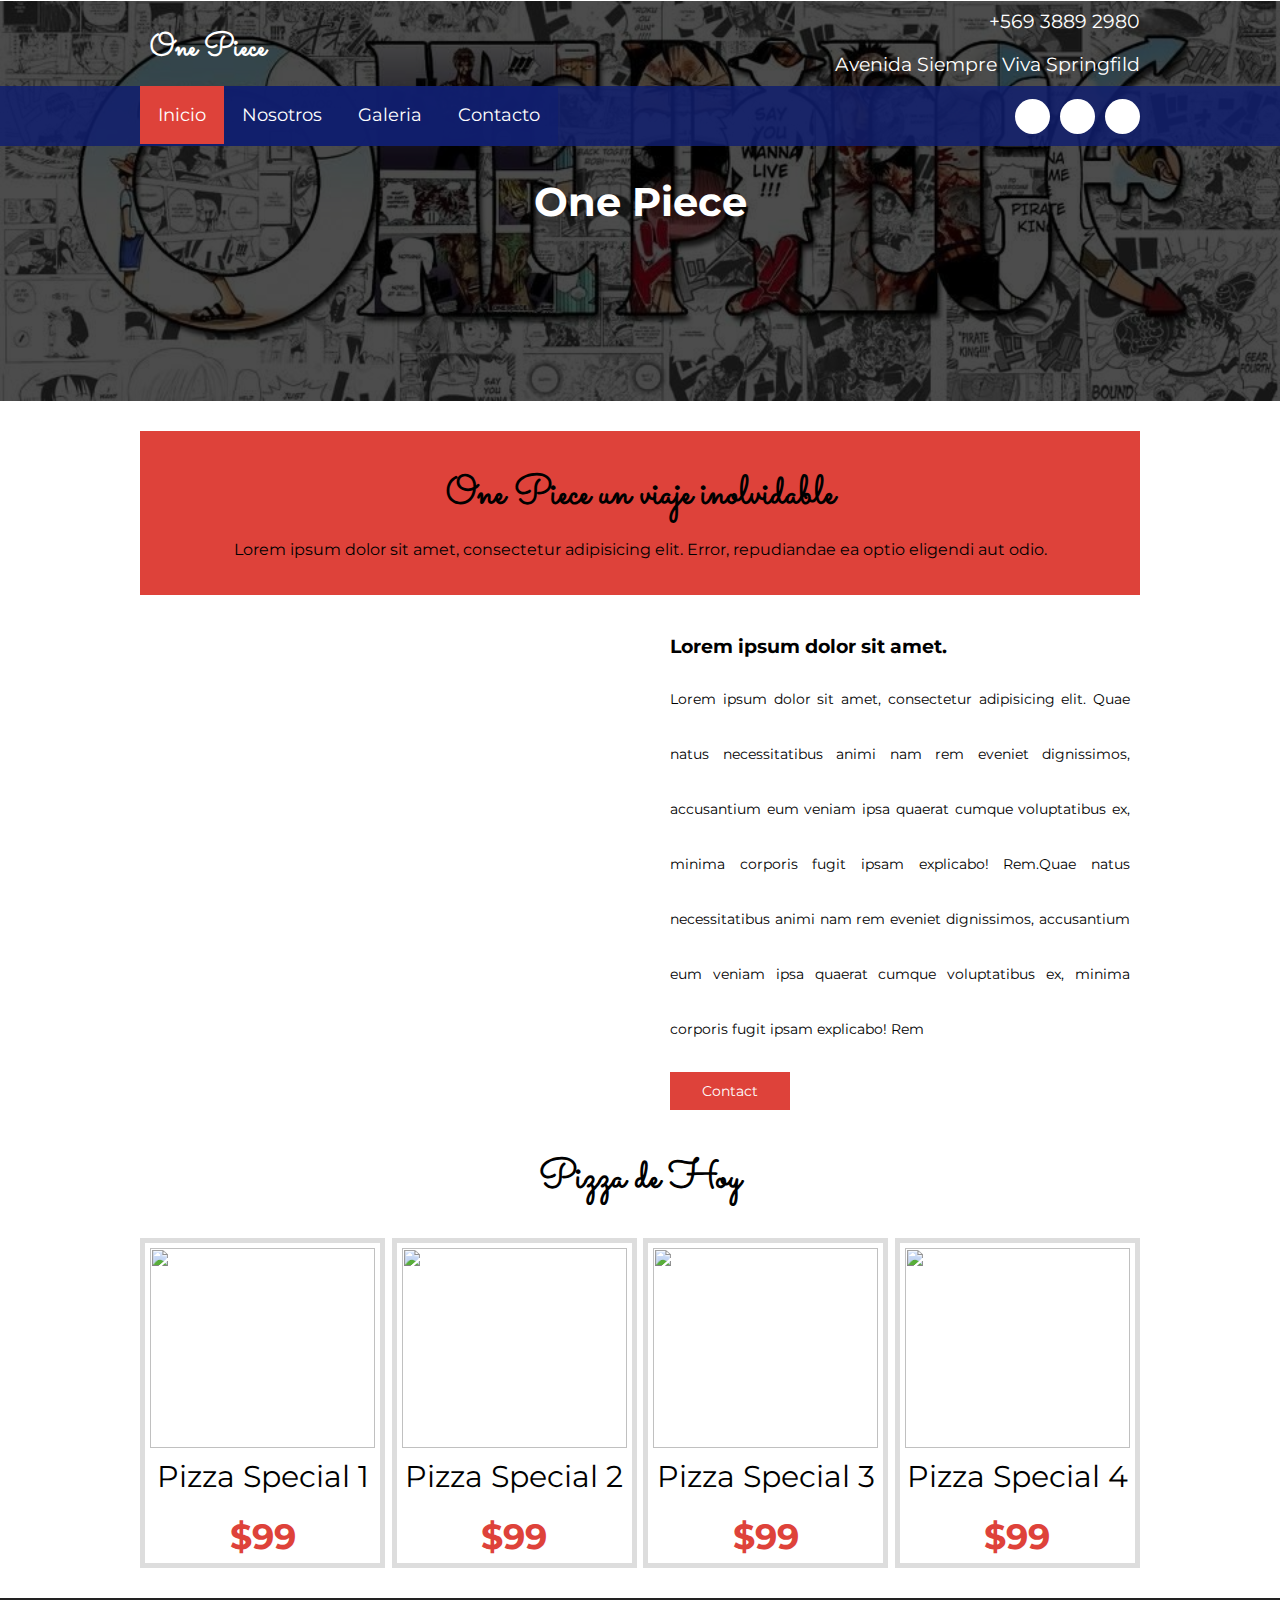
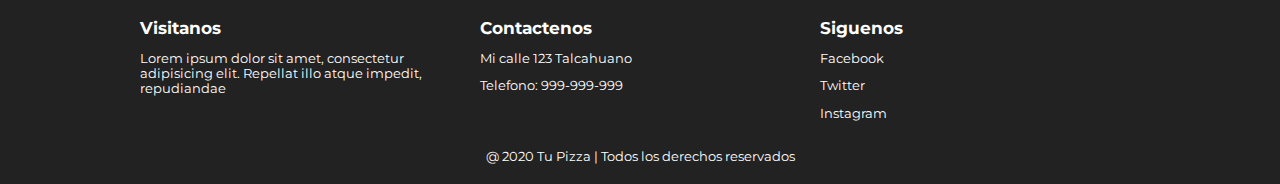
==== index.html @ b3ace7e4 "Cambios parciales en index" ====
<!DOCTYPE html>
<html lang="es">
<head>
    <meta charset="UTF-8">
    <title>Home</title>
    <meta name="viewport" content="width=device-width, user-scalable=yes, initial-scale=1.0, maximum-scale=2.0, minimum-scale=1.0">
    <link rel="stylesheet" href="css/estilo.css">
    <link href="https://file.myfontastic.com/3j45yvRpaWhzeStdASehh9/icons.css" rel="stylesheet">
</head>
<body>
    <header class="main-header">
        <div class="container container--flex">
            <div class="logo-container column column--50">
                <h1 class="logo">One Piece</h1>
            </div>
            <div class="main-header__contactInfo column column--50">
                <p class="main-header__contactInfo__phone">
                    <span class="icon-phone">+569 3889 2980
                    </span>
                </p>
                <p class="main-header__contactInfo__addres">
                    <span class="icon-location">Avenida Siempre Viva Springfild</span>
                </p>
                
            </div>
        </div>
    </header>
    <nav class="main_nav">
        <div class="container container--flex">
            <span class="icon-menu" id="btnmenu"></span>
            <ul class="menu" id="menu">
                <li class="menu__item"><a href="/" class="menu__link menu__link--select">Inicio</a></li>
                <li class="menu__item"><a href="nosotros.html" class="menu__link">Nosotros</a></li>
                <li class="menu__item"><a href="galeria.html" class="menu__link">Galeria</a></li>
                <li class="menu__item"><a href="contacto.html" class="menu__link">Contacto</a></li>
            </ul>
            <div class="social-icon">
                <a href="https://web.facebook.com/onepieceofficial" class="social-icon__link"><span class="icon-facebook"></span></a>
                <a href="https://twitter.com/OnePieceAnime" class="social-icon__link"><span class="icon-twitter"></span></a>
                <a href="https://www.instagram.com/onepiece_staff/" class="social-icon__link"><span class="icon-instagram"></span></a>
            </div>
        </div>
    </nav>
    <section class="banner">
        <img src="img/img1.jpg" alt="" class="banner__img">
        <div class="banner__content">One Piece</div>
    </section>
    <main class="main">
        <section class="group--color">
            <div class="container">
                <h2 class="main__title">One Piece un viaje inolvidable</h2>
                <p class="main_txt">
                    Lorem ipsum dolor sit amet, consectetur adipisicing elit. Error, repudiandae ea optio eligendi aut odio.
                </p>
            </div>
        </section>
        <section class="group main__about_description">
            <div class="container container--flex">
                <div class="column column--50">
                    <img src="img/pizza1.jpg" alt="">
                </div>
                <div class="column column--50">
                    <h3 class="column__title">Lorem ipsum dolor sit amet.</h3>
                    <p class="column__txt">Lorem ipsum dolor sit amet, consectetur adipisicing elit. Quae natus necessitatibus animi nam rem eveniet dignissimos, accusantium eum veniam ipsa quaerat cumque voluptatibus ex, minima corporis fugit ipsam explicabo! Rem.Quae natus necessitatibus animi nam rem eveniet dignissimos, accusantium eum veniam ipsa quaerat cumque voluptatibus ex, minima corporis fugit ipsam explicabo! Rem</p>
                    <a href="" class="btn btn--contact">Contact</a>
                </div>
            </div>
        </section>
        <section class="group today-special">
            <h2 class="group__title">Pizza de Hoy</h2>
            <div class="container container--flex">
                <div class="column column--50--25">
                    <img src="img/plato1.jpg" alt="" class="today-special__img">
                    <div class="today-special__tittle">Pizza Special 1</div>
                    <div class="today-special__price">$99</div>
                </div>
                <div class="column column--50--25">
                    <img src="img/plato2.jpg" alt="" class="today-special__img">
                    <div class="today-special__tittle">Pizza Special 2</div>
                    <div class="today-special__price">$99</div>
                </div>
                <div class="column column--50--25">
                    <img src="img/plato3.jpg" alt="" class="today-special__img">
                    <div class="today-special__tittle">Pizza Special 3</div>
                    <div class="today-special__price">$99</div>
                </div>
                <div class="column column--50--25">
                    <img src="img/plato4.jpg" alt="" class="today-special__img">
                    <div class="today-special__tittle">Pizza Special 4</div>
                    <div class="today-special__price">$99</div>
                </div>
            </div>
        </section>
      
    </main>
    <footer class="main-footer">
        <div class="container container--flex">
            <div class="column column--33">
                <h2 class="column__title">Visitanos</h2>
                <p class="column__txt">Lorem ipsum dolor sit amet, consectetur adipisicing elit. Repellat illo atque impedit, repudiandae </p>
            </div>
            <div class="column column--33">
                <h2 class="column__title">Contactenos</h2>
                <p class="column__txt">Mi calle 123 Talcahuano</p>
                <p class="column__txt">Telefono: 999-999-999</p>
               
            </div>
            <div class="column column--33">
                <h2 class="column__title">Siguenos</h2>
                <p class="column__txt"><a href="" class="icon-facebook">Facebook</a></p>
                <p class="column__txt"><a href="" class="icon-twitter">Twitter</a></p>
                <p class="column__txt"><a href="" class="icon-instagram">Instagram</a></p>
            </div>
            <p class="copy">@ 2020 Tu Pizza | Todos los derechos reservados</p>
        </div>
    </footer>
    <script src="js/menu.js"></script>
</body>
</html>
---- css/estilo.css ----
@import url('https://fonts.googleapis.com/css2?family=Montserrat:wght@300&family=Sacramento&display=swap');
*{
    box-sizing: border-box;
}
body{
    font-family: 'Montserrat', sans-serif;
    margin: 0;
}
/*----------------Estilos Base------------------*/
img{
    display: block;
    width: 100%;
    max-width: 100%;
}
h1,h2,h3,h4,h5{
    margin: 0;
}
.container{
    width: 100%;
    margin: auto;
}
.container--flex{
    display: flex;
    flex-wrap: wrap;
    justify-content: space-between;
    align-items: center;
}
.column{
    width: 100%;
}

/*----------------Estilos Header------------------*/


.main-header{
    width: 100%;
}
.logo{
    font-size: 1.9em;
    color: #de423a;
    padding: 10px;
    font-family: 'Sacramento', cursive;
        
}
.main-header__contactInfo__phone{
    background:#de423a;
    color: #fff;
    padding: 10px;
    margin: 0;
}

.main-header__contactInfo__addres{
    padding: 10px;
    margin: 0px;
}
.main-header [class*="icon-"]:before{
    position: relative;
    top:2px;
    right: 3px;
}
/*----------------Estilos Menu------------------*/
.main_nav{
    width: 100%;
    position:relative;
    z-index: 2000;  
    padding: 10px;
}

.icon-menu{
    display: block;
    color: #fff;
    border: 1px solid #fff;
    border-radius: 3px;
    width: 40px;
    height: 40px;
    line-height: 45px;
    text-align: center;
    cursor:pointer;
    font-size: 1.5em;
    
}

.social-icon{
    display: flex;
    justify-content: space-between;
    
}

.social-icon [class*="icon-"]{
    color: black;
    margin-left: 10px;
    display: flex;
    justify-content: center;
    align-items: center;
    font-size: 1.3em;
    width: 35px;
    height: 35px;
    background: #fff;
    border-radius: 50%;
}

.social-icon__link{
    text-decoration: none;
   
}

.menu{
    
    position: absolute;
    top: 75px;
    left: 0;
    width: 100%;
    background:rgba(16, 30, 109, 0.85);
    padding:0px;
    margin:0px;
    z-index: 2000px;
    list-style: none;
    text-align: center;
    font-size: 18px;
    height: 0;
    overflow: hidden;
	transition: height .3s linear;
}

.menu__link{
    display: block;
    padding: 15px;
    color: white;
    text-align: center;
    text-decoration: none;
    
}
.menu__link:hover{
     background-color: #DE423A;
}
.menu__link--select{
    background-color: #DE423A;
    
}
.mostrar{
    height: 210px;
}
/*----------------Estilos Banner------------------*/

.banner{
    margin-top:-52px;
    position: relative;
}
.banner:before {
    content: '';
    position: absolute;
    width: 100%;
    height: 100%;
    background: rgba(0,0,0,0.7);
    z-index: 1000;
    top: 0;
}
.banner__img{
    width: 100%;
    height: 400px;
    object-fit: cover
}
.banner__content {
    width: 70%;
    color: white;
    text-align:center;
    position: absolute;
    z-index: 1500;
    top: 50%;
    left: 50%;
    transform: translateX(-50%) translateY(-50%);
    font-size: em;
    font-weight:bold;
    
}

/*----------------Estilos Principales------------------*/
.group--color .container{
	background-color: #DE423A;
	padding: 10px;
	text-align: center;
	
}
.main__title{
	margin: 15px 0;
	font-size: 2.8em;
	font-family: 'Sacramento',cursive;
	
}
.column__title{
	font-size: 1.3em;
}
.main__about_description .column:nth-child(2){
	padding: 10px;
}
.btn{
	
	display: block;
	text-align: center;
	text-decoration: none;
	width: 120px;
	background: #DE423A;
	color: #fff;
	padding:10px;
	margin: 10px auto;
	
}
.group__title{
	font-family:'Sacramento',cursive;
	text-align: center;
	font-weight: bold;
	font-size: 1.8em;
	margin: 30px;
}

.today-special .column {
	margin-bottom: 30px;
	text-align: center;
}

.today-special__img{
	margin: auto;
	max-width: 350px;
}

.today-special__tittle{
	
	font-size: 1.3em;
	padding-top: 10px;
	padding-bottom: 20px;
}
.today-special__price{
	font-size: 1.5em;
	color: #DE423a;
	font-weight: bold;
}

/*----------------Estilos Principales------------------*/
.main-footer{
	background: #222;
	color: #fff;
	padding: 10px;
	padding-top: 20px;
	padding-bottom: 20px;
	font-size: .8em;
}
.copy{
	text-align: center;
	margin: auto;
	margin-top: 15px;
	
}

.main-footer [class*="icon-"] {
	color: #fff;
	text-decoration: none;
	
	
}
.main-footer [class*="icon-"]:before{
	position: relative;
	top: 3px;
	right: 5px;
}

/*----------------Estilos Responsivos------------------*/

@media screen and (min-width:480px){
	.logo{
		color: #fff;
		
	}
	.main-header__contactInfo{
		text-align:right;
	}
	.banner{
		margin-top: -145px;
		z-index: -1000;
	}
	.main-header__contactInfo__phone{
		background: none;
	}
	.main-header__contactInfo__addres{
		color: #fff;
	}
	.main_nav{
		background:rgba(16, 30, 109, 0.85);
	}
	.banner__content{
		font-size:1.5em;
	}
	.column--50{
		width: 49%;
	}
	.column--50--25{
		width: 49%;
	}
	.column--33{
		width: 32%;
	}
	
	.main__about_description .column:nth-child(2){
		padding-left: 20px;
		font-size: .9em;
		
	}
	.main__about_description .btn{
		margin: 0;
	}
	.today-special .column {
		border: 5px solid #ddd;
		padding: 5px;
	}
	.today-special__img{
		height: 200px;
		object-fit: cover;
	}
	.main-footer .container--flex{
		align-items: flex-start;
	}
	
	
}
@media screen and (min-width:1024px){
.container{
		width: 1000px
	}
	.logo{
		padding-top: 20px;
		font-size: 2em;
	
		
	}
		
	.main-header__contactInfo__phone,
	.main-header__contactInfo__addres{
		font-size: 1.18em;
		padding-right: 0px;
		
		
		
	}
	
	.main_nav{
    
    	padding: 0px;
	}
	
	.banner__content{
		font-size:2.5em;
	}
	
	.icon-menu{
		display: none;
	}
	
	.menu{
		position: static;
		display: flex;
		height: 60px;
		width: auto;
	}
	
	.menu__link{
   
    	padding: 18px;
      
	}
	.group--color .container{
		margin-top: 30px;
		margin-bottom: 30px;
		padding: 20px
	
	}
	.main__title{
		font-size: 2.5em;
	}
	.main__about_description .column--50:nth-child(2) .column__txt
	{
		line-height: 55px;
		text-align: justify;
		
	}
	.group__title{
		font-size: 2.5em;
	}
	.column--50--25{
		width: 24.5%;
	}
	.today-special__tittle{
	
		font-size: 1.9em;
		
	}
	.today-special__price{
	font-size: 2.2em;
	
	}
}
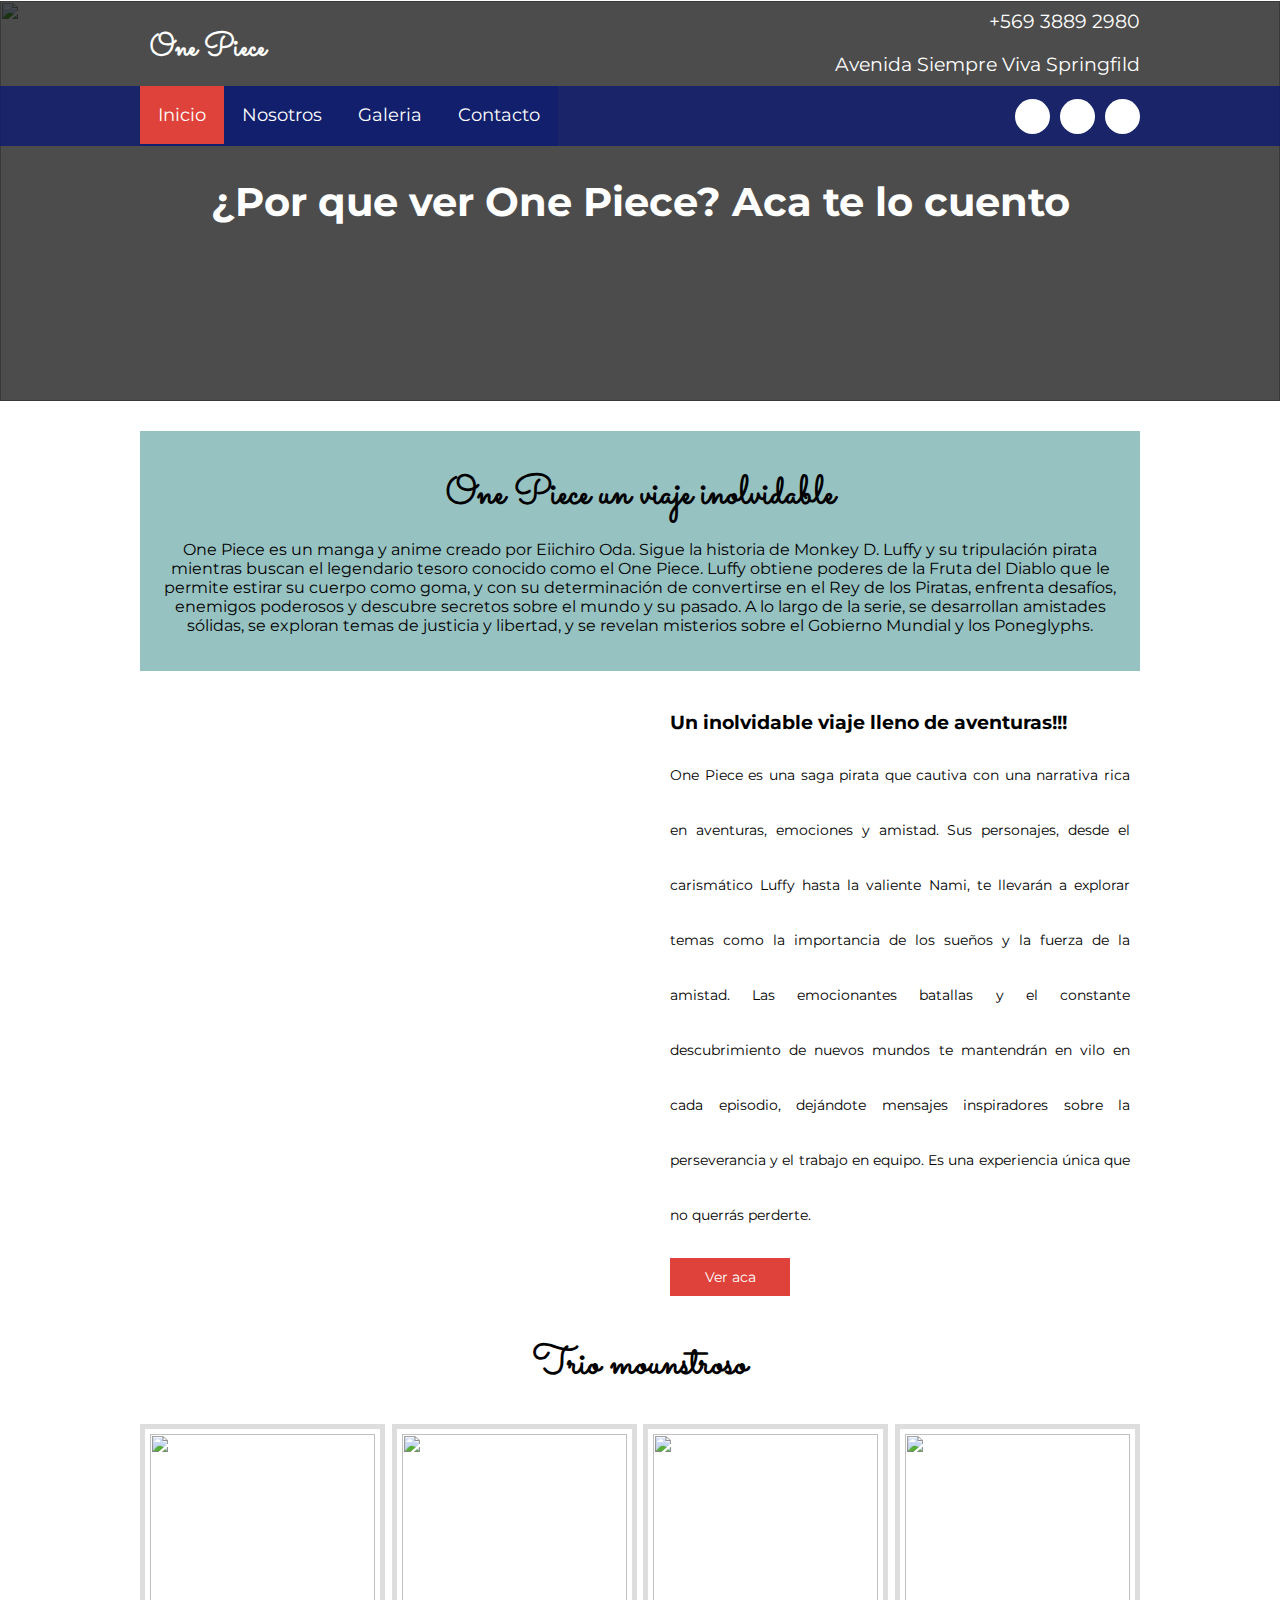
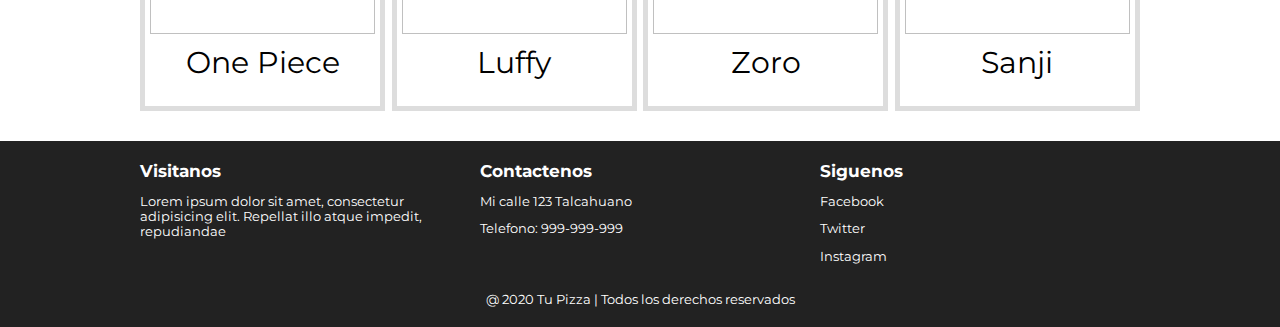
==== commit f4346222: "Cambios en INDEX" ====
--- a/index.html
+++ b/index.html
@@ -42,52 +42,59 @@
         </div>
     </nav>
     <section class="banner">
-        <img src="img/img1.jpg" alt="" class="banner__img">
-        <div class="banner__content">One Piece</div>
+        <img src="/TrabajoNota2/img/test.jpg" alt="" class="banner__img">
+        <div class="banner__content">¿Por que ver One Piece? Aca te lo cuento</div>
     </section>
     <main class="main">
         <section class="group--color">
             <div class="container">
                 <h2 class="main__title">One Piece un viaje inolvidable</h2>
                 <p class="main_txt">
-                    Lorem ipsum dolor sit amet, consectetur adipisicing elit. Error, repudiandae ea optio eligendi aut odio.
+                    One Piece es un manga y anime creado por Eiichiro Oda. Sigue la historia de Monkey D. Luffy y su tripulación pirata mientras buscan el 
+                    legendario tesoro conocido como el One Piece. Luffy obtiene poderes de la Fruta del Diablo que le permite estirar su cuerpo como goma, 
+                    y con su determinación de convertirse en el Rey de los Piratas, enfrenta desafíos, enemigos poderosos y descubre secretos sobre el mundo 
+                    y su pasado. A lo largo de la serie, se desarrollan amistades sólidas, se exploran temas de justicia y libertad, y se revelan misterios 
+                    sobre el Gobierno Mundial y los Poneglyphs.
                 </p>
             </div>
         </section>
         <section class="group main__about_description">
             <div class="container container--flex">
                 <div class="column column--50">
-                    <img src="img/pizza1.jpg" alt="">
+                    <img src="/TrabajoNota2/img/Mugis.jpe" alt="">
                 </div>
                 <div class="column column--50">
-                    <h3 class="column__title">Lorem ipsum dolor sit amet.</h3>
-                    <p class="column__txt">Lorem ipsum dolor sit amet, consectetur adipisicing elit. Quae natus necessitatibus animi nam rem eveniet dignissimos, accusantium eum veniam ipsa quaerat cumque voluptatibus ex, minima corporis fugit ipsam explicabo! Rem.Quae natus necessitatibus animi nam rem eveniet dignissimos, accusantium eum veniam ipsa quaerat cumque voluptatibus ex, minima corporis fugit ipsam explicabo! Rem</p>
-                    <a href="" class="btn btn--contact">Contact</a>
+                    <h3 class="column__title">Un inolvidable viaje lleno de aventuras!!!</h3>
+                    <p class="column__txt">One Piece es una saga pirata que cautiva con una narrativa rica en aventuras, emociones y amistad. Sus 
+                        personajes, desde el carismático Luffy hasta la valiente Nami, te llevarán a explorar temas como la importancia de los sueños 
+                        y la fuerza de la amistad. Las emocionantes batallas y el constante descubrimiento de nuevos mundos te mantendrán en vilo en 
+                        cada episodio, dejándote mensajes inspiradores sobre la perseverancia y el trabajo en equipo. Es una experiencia única que no querrás perderte.</p>
+                    <a href="https://www.crunchyroll.com/es/series/GRMG8ZQZR/one-piece" class="btn btn--contact">Ver aca</a>
                 </div>
             </div>
         </section>
         <section class="group today-special">
-            <h2 class="group__title">Pizza de Hoy</h2>
+            <h2 class="group__title">Trio mounstroso</h2>
             <div class="container container--flex">
                 <div class="column column--50--25">
-                    <img src="img/plato1.jpg" alt="" class="today-special__img">
-                    <div class="today-special__tittle">Pizza Special 1</div>
-                    <div class="today-special__price">$99</div>
+                    <img src="/TrabajoNota2/img/OnePiece.gif" alt="" class="today-special__img">
+                    <div class="today-special__tittle">One Piece</div>
+                    <div class="today-special__price"></div>
                 </div>
                 <div class="column column--50--25">
-                    <img src="img/plato2.jpg" alt="" class="today-special__img">
-                    <div class="today-special__tittle">Pizza Special 2</div>
-                    <div class="today-special__price">$99</div>
+                    <img src="/TrabajoNota2/img/Luffy.gif" alt="" class="today-special__img">
+                    <div class="today-special__tittle">Luffy</div>
+                    <div class="today-special__price"></div>
                 </div>
                 <div class="column column--50--25">
-                    <img src="img/plato3.jpg" alt="" class="today-special__img">
-                    <div class="today-special__tittle">Pizza Special 3</div>
-                    <div class="today-special__price">$99</div>
+                    <img src="/TrabajoNota2/img/Zoro.gif" alt="" class="today-special__img">
+                    <div class="today-special__tittle">Zoro</div>
+                    <div class="today-special__price"></div>
                 </div>
                 <div class="column column--50--25">
-                    <img src="img/plato4.jpg" alt="" class="today-special__img">
-                    <div class="today-special__tittle">Pizza Special 4</div>
-                    <div class="today-special__price">$99</div>
+                    <img src="/TrabajoNota2/img/Sanji.gif" alt="" class="today-special__img">
+                    <div class="today-special__tittle">Sanji</div>
+                    <div class="today-special__price"></div>
                 </div>
             </div>
         </section>
--- a/css/estilo.css
+++ b/css/estilo.css
@@ -5,7 +5,12 @@
 body{
     font-family: 'Montserrat', sans-serif;
     margin: 0;
-}
+	/*----------------background-image: url("/TrabajoNota2/img/Fondo.jpg");e------------------*/
+    background-size: cover;
+    background-position: center center;
+    background-repeat: no-repeat;
+}
+
 /*----------------Estilos Base------------------*/
 img{
     display: block;
@@ -176,7 +181,7 @@
 
 /*----------------Estilos Principales------------------*/
 .group--color .container{
-	background-color: #DE423A;
+	background-color: #97c2c2;
 	padding: 10px;
 	text-align: center;
 	
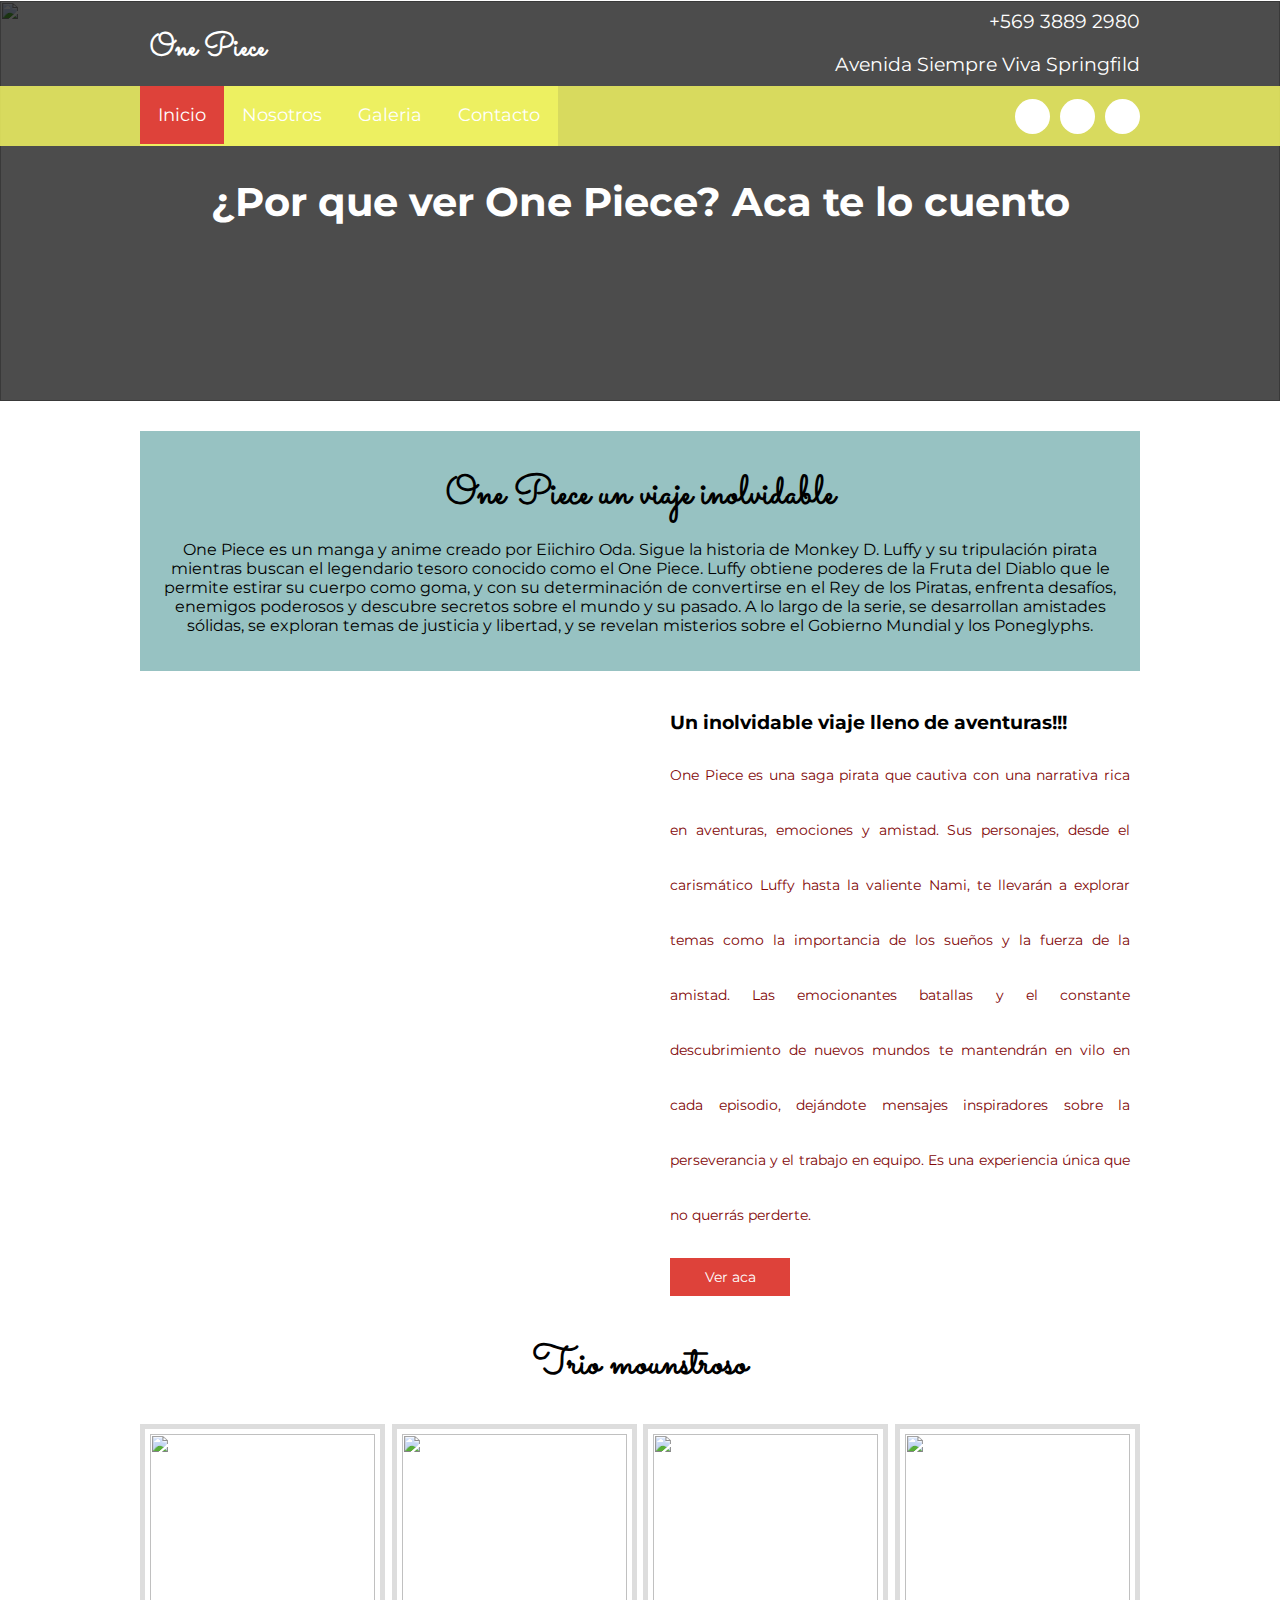
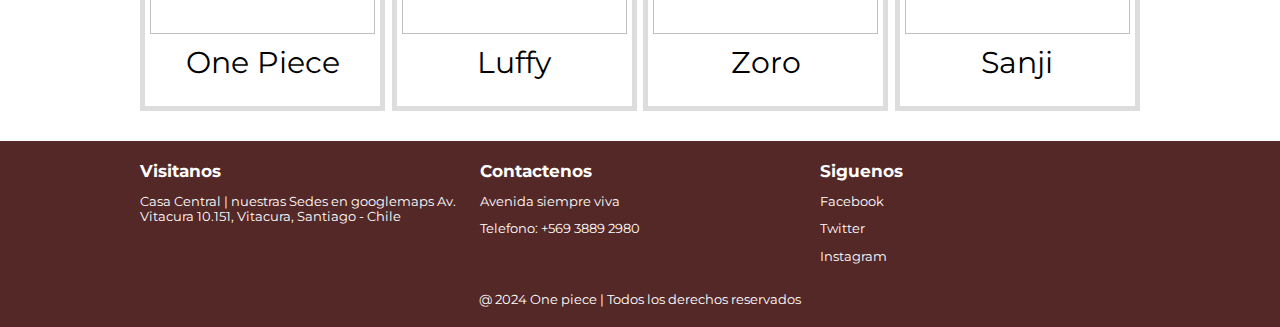
==== commit ce00b21c: "mas cambios en Index" ====
--- a/index.html
+++ b/index.html
@@ -104,21 +104,22 @@
         <div class="container container--flex">
             <div class="column column--33">
                 <h2 class="column__title">Visitanos</h2>
-                <p class="column__txt">Lorem ipsum dolor sit amet, consectetur adipisicing elit. Repellat illo atque impedit, repudiandae </p>
+                <p>Casa Central | nuestras Sedes en googlemaps
+                Av. Vitacura 10.151, Vitacura, Santiago - Chile</p>
             </div>
             <div class="column column--33">
                 <h2 class="column__title">Contactenos</h2>
-                <p class="column__txt">Mi calle 123 Talcahuano</p>
-                <p class="column__txt">Telefono: 999-999-999</p>
+                <p class="column__txt">Avenida siempre viva</p>
+                <p class="column__txt">Telefono: +569 3889 2980</p>
                
             </div>
             <div class="column column--33">
                 <h2 class="column__title">Siguenos</h2>
-                <p class="column__txt"><a href="" class="icon-facebook">Facebook</a></p>
-                <p class="column__txt"><a href="" class="icon-twitter">Twitter</a></p>
-                <p class="column__txt"><a href="" class="icon-instagram">Instagram</a></p>
+                <p class="column__txt"><a href="https://web.facebook.com/onepieceofficial" class="icon-facebook">Facebook</a></p>
+                <p class="column__txt"><a href="https://twitter.com/OnePieceAnime" class="icon-twitter">Twitter</a></p>
+                <p class="column__txt"><a href="https://www.instagram.com/onepiece_staff/" class="icon-instagram">Instagram</a></p>
             </div>
-            <p class="copy">@ 2020 Tu Pizza | Todos los derechos reservados</p>
+            <p class="copy">@ 2024 One piece | Todos los derechos reservados</p>
         </div>
     </footer>
     <script src="js/menu.js"></script>
--- a/css/estilo.css
+++ b/css/estilo.css
@@ -115,7 +115,7 @@
     top: 75px;
     left: 0;
     width: 100%;
-    background:rgba(16, 30, 109, 0.85);
+    background:rgba(241, 243, 97, 0.85);
     padding:0px;
     margin:0px;
     z-index: 2000px;
@@ -242,8 +242,8 @@
 
 /*----------------Estilos Principales------------------*/
 .main-footer{
-	background: #222;
-	color: #fff;
+	background-color: #552828;
+	color: #fff; /* Color blanco para el texto */
 	padding: 10px;
 	padding-top: 20px;
 	padding-bottom: 20px;
@@ -289,7 +289,7 @@
 		color: #fff;
 	}
 	.main_nav{
-		background:rgba(16, 30, 109, 0.85);
+		background:rgba(241, 243, 97, 0.85);
 	}
 	.banner__content{
 		font-size:1.5em;
@@ -382,6 +382,7 @@
 	}
 	.main__about_description .column--50:nth-child(2) .column__txt
 	{
+		color: #810606;
 		line-height: 55px;
 		text-align: justify;
 		
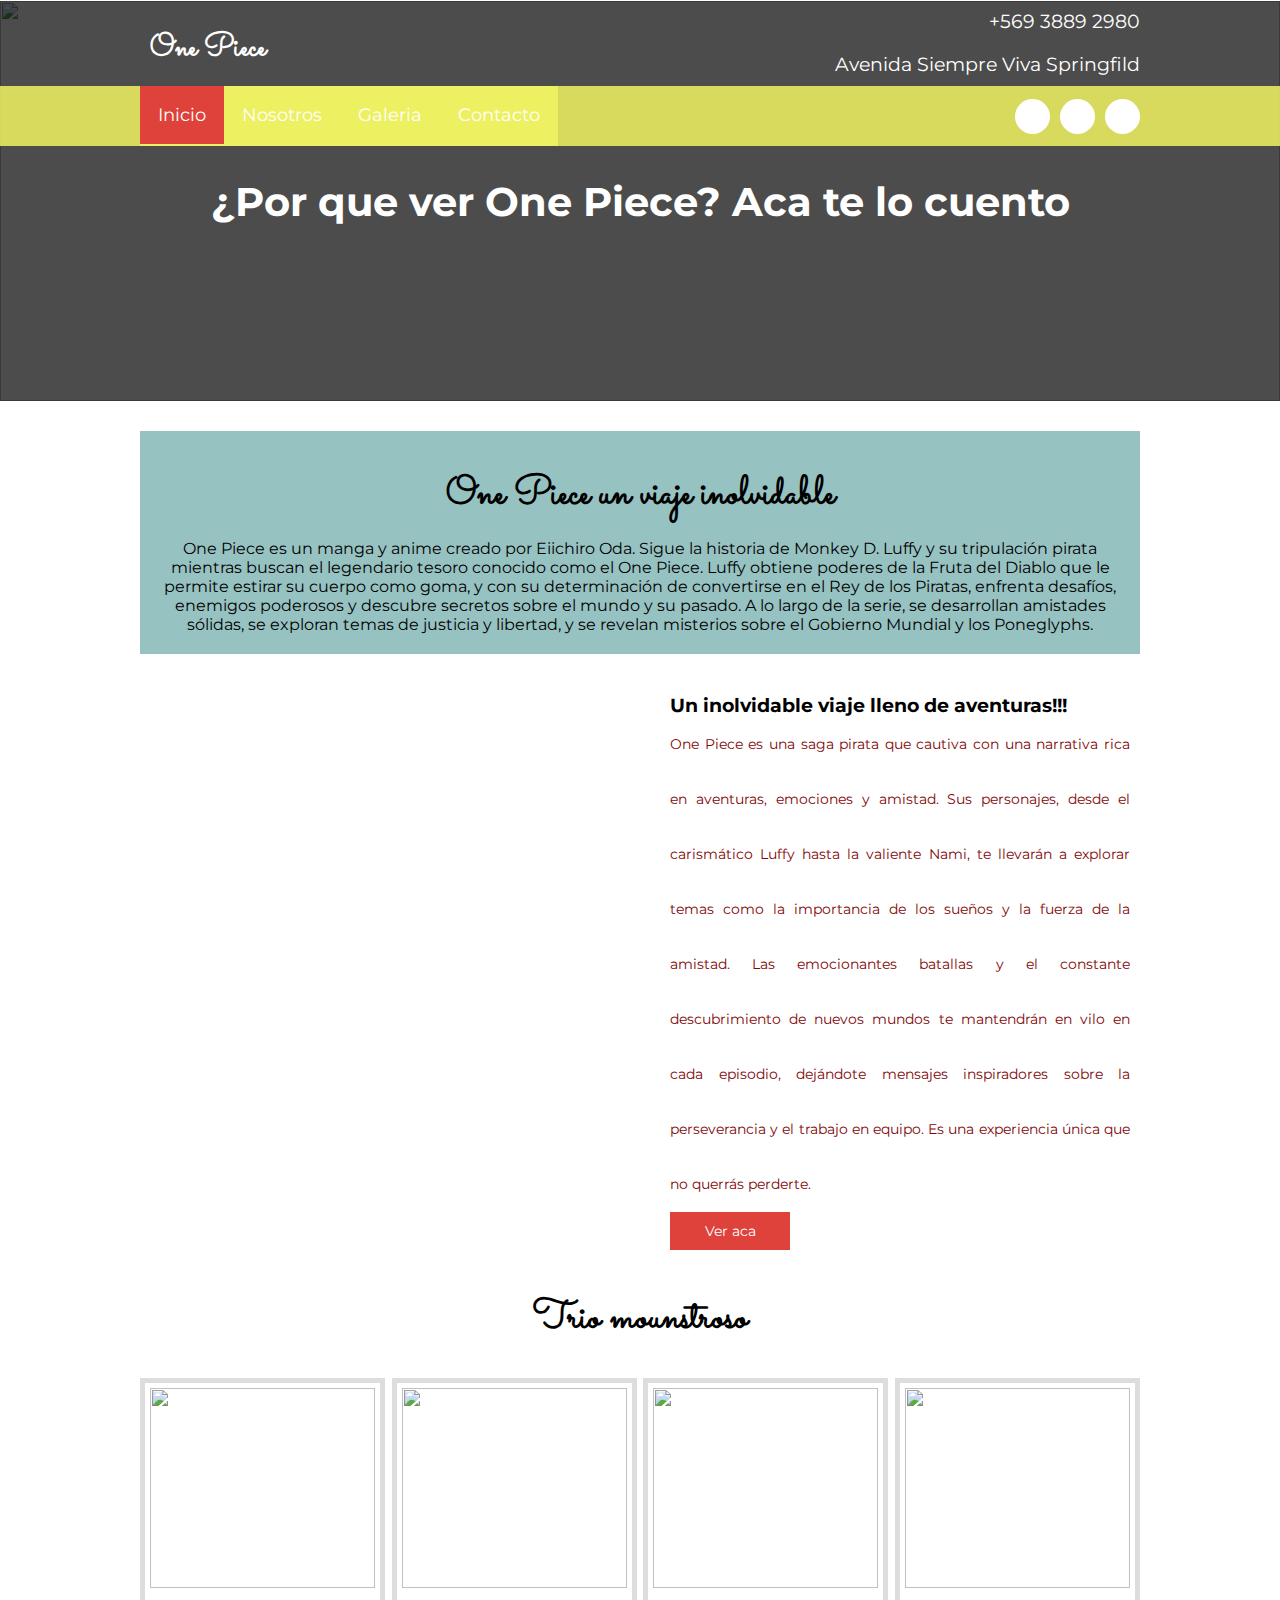
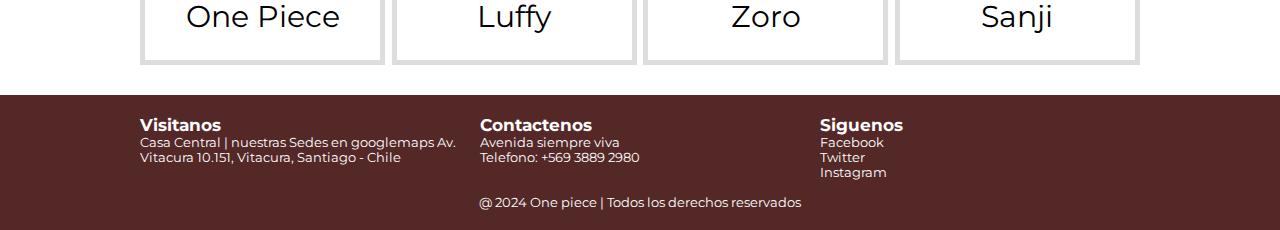
==== commit 00e0899b: "Final" ====
--- a/index.html
+++ b/index.html
@@ -5,6 +5,7 @@
     <title>Home</title>
     <meta name="viewport" content="width=device-width, user-scalable=yes, initial-scale=1.0, maximum-scale=2.0, minimum-scale=1.0">
     <link rel="stylesheet" href="css/estilo.css">
+    <link rel="stylesheet" href="css/about.css">
     <link href="https://file.myfontastic.com/3j45yvRpaWhzeStdASehh9/icons.css" rel="stylesheet">
 </head>
 <body>
@@ -29,7 +30,7 @@
         <div class="container container--flex">
             <span class="icon-menu" id="btnmenu"></span>
             <ul class="menu" id="menu">
-                <li class="menu__item"><a href="/" class="menu__link menu__link--select">Inicio</a></li>
+                <li class="menu__item"><a href="index.html" class="menu__link menu__link--select">Inicio</a></li>
                 <li class="menu__item"><a href="nosotros.html" class="menu__link">Nosotros</a></li>
                 <li class="menu__item"><a href="galeria.html" class="menu__link">Galeria</a></li>
                 <li class="menu__item"><a href="contacto.html" class="menu__link">Contacto</a></li>
@@ -82,17 +83,17 @@
                     <div class="today-special__price"></div>
                 </div>
                 <div class="column column--50--25">
-                    <img src="/TrabajoNota2/img/Luffy.gif" alt="" class="today-special__img">
+                    <img src="/TrabajoNota2/img/LuffyM.gif" alt="" class="today-special__img">
                     <div class="today-special__tittle">Luffy</div>
                     <div class="today-special__price"></div>
                 </div>
                 <div class="column column--50--25">
-                    <img src="/TrabajoNota2/img/Zoro.gif" alt="" class="today-special__img">
+                    <img src="/TrabajoNota2/img/ZoroM.gif" alt="" class="today-special__img">
                     <div class="today-special__tittle">Zoro</div>
                     <div class="today-special__price"></div>
                 </div>
                 <div class="column column--50--25">
-                    <img src="/TrabajoNota2/img/Sanji.gif" alt="" class="today-special__img">
+                    <img src="/TrabajoNota2/img/SanjiM.gif" alt="" class="today-special__img">
                     <div class="today-special__tittle">Sanji</div>
                     <div class="today-special__price"></div>
                 </div>
--- a/css/estilo.css
+++ b/css/estilo.css
@@ -1,5 +1,7 @@
 @import url('https://fonts.googleapis.com/css2?family=Montserrat:wght@300&family=Sacramento&display=swap');
 *{
+	margin: 0;
+	padding: 0;
     box-sizing: border-box;
 }
 body{
@@ -239,6 +241,221 @@
 	color: #DE423a;
 	font-weight: bold;
 }
+/*------------ Nuevos estilos --------*/
+
+.text-form{
+	display: flex;
+	align-items: center;
+    justify-content: center;
+	padding: 5px;
+}
+
+/*--.div-form1{
+	display: flex;
+	align-items: center;
+	justify-content: center;
+	box-sizing: border-box;
+	padding: 40px;
+}--*/
+
+/*--.div-form2{
+	display: flex;
+    box-sizing: border-box;
+    border: 1px solid rgb(0, 0, 0);
+    max-width: 500px;
+	max-height: 350px;
+    align-items: center;
+    justify-content: center; 
+    padding: 20px;
+	position: relative;
+	top: 100px;
+	right: -30%;
+}--*/
+
+.div-form2 label, .div-form2 input, .div-form2 textarea {
+	font-weight: bold;
+	color: #380202;
+}
+
+.div-form2 form {
+	max-width: 400px;
+}
+
+.contacto-container {
+	display: flex;
+	justify-content: space-between;
+	align-items: center;
+	max-width: 1200px;
+	margin: 0 auto;
+	padding: 40px;
+  }
+
+.div-form1 {
+	flex: 0 0 40%;
+	text-align: left;
+    transform: translateX(-50%);
+    text-align: left;
+    color: #080707;
+    font-size: 1.2em;
+    font-weight: bold;
+    text-shadow: 1px 1px 2px rgba(0, 0, 0, 0.5);
+}
+
+.div-form2 {
+    max-width: 600px;
+    max-height: initial;
+    position: absolute;
+    top: 50%;
+    left: 50%;
+    transform: translate(50%, -50%);
+    padding: 40px;
+    background-color: rgba(255, 255, 255, 0.9);
+    border-radius: 8px;
+    box-shadow: 0 2px 6px rgba(0, 0, 0, 0.3);
+}
+
+
+.div-fondo{
+	position: relative;
+    width: 100%;
+    height: 600px; /* Ajusta la altura según tu diseño */
+    background-image: url("/TrabajoNota2/img/Fondo.jpg");
+    background-size: cover;
+    background-position: center;
+	min-height: 600px;
+	box-sizing: border-box;
+	border: 1px solid rgb(239, 234, 234);
+}
+
+.div-fondo::before {
+    content: "";
+    position: absolute;
+    top: 0;
+    right: 0;
+    bottom: 0;
+    left: 0;
+    background-color: rgba(255, 255, 255, 0.7);
+}
+
+.div-form2 form {
+    display: grid;
+    grid-gap: 15px;
+}
+
+.div-form2 label {
+    font-weight: bold;
+    color: #333;
+}
+
+.div-form2 input,
+.div-form2 textarea {
+    padding: 10px;
+    border: 1px solid #ccc;
+    border-radius: 4px;
+}
+
+.div-form2 button[type="submit"] {
+    background-color: #de423a;
+    color: #fff;
+    border: none;
+    padding: 12px 20px;
+    border-radius: 4px;
+    cursor: pointer;
+    transition: background-color 0.3s ease;
+}
+
+.div-form2 button[type="submit"]:hover {
+    background-color: #b52e29;
+}
+
+
+.texto-estilo{
+	padding: 50px;
+	    background-color: rgba(255, 255, 255, 0.9);
+    border-radius: 8px;
+    box-shadow: 0 2px 6px rgba(0, 0, 0, 0.3);
+}
+
+/*-------Galeria-------*/
+
+/* .centrar-gal{
+	justify-content: center;
+	align-items: center;
+} */
+
+.slider-box {
+    width: 800px;
+    height: 450px;
+    margin: 50px auto;
+    position: relative;
+    overflow: hidden;
+}
+
+.slide {
+    position: absolute;
+    top: 0;
+    left: 0;
+    width: 100%;
+    height: 100%;
+    opacity: 0;
+    transition: opacity 0.5s ease-in-out;
+}
+
+.slide.active {
+    opacity: 1;
+}
+
+.slide img {
+    width: 100%;
+    height: 100%;
+    object-fit: contain;
+}
+
+/* .slider-box ul {
+    display: flex;
+    padding: 0;
+    width: 400%;
+    height: 100%;
+    position: relative;
+    animation: slide 20s infinite alternate ease-in-out;
+}
+
+.slider-box li {
+    width: 20%;
+    list-style: none;
+    position: relative;
+	
+}
+
+
+.slider-box img {
+    width: 100%;
+    height: 100%;
+    object-fit: contain;
+}  */
+
+@keyframes slide {
+    0% { left: 0; }
+    20% { left: 0; }
+    25% { left: -100%; }
+    45% { left: -100%; }
+    50% { left: -200%; }
+    70% { left: -200%; }
+    75% { left: -300%; }
+    95% { left: -300%; }
+    100% { left: -400%; }
+}
+
+@media(max-width:991px){
+
+	body{
+		padding: 30px;
+	}
+	.slider-box{
+		width: 100%;
+	}
+}
+
 
 /*----------------Estilos Principales------------------*/
 .main-footer{
@@ -405,21 +622,3 @@
 }
 
 
-
-
-
-
-
-
-
-
-
-
-
-
-
-
-
-
-
-
